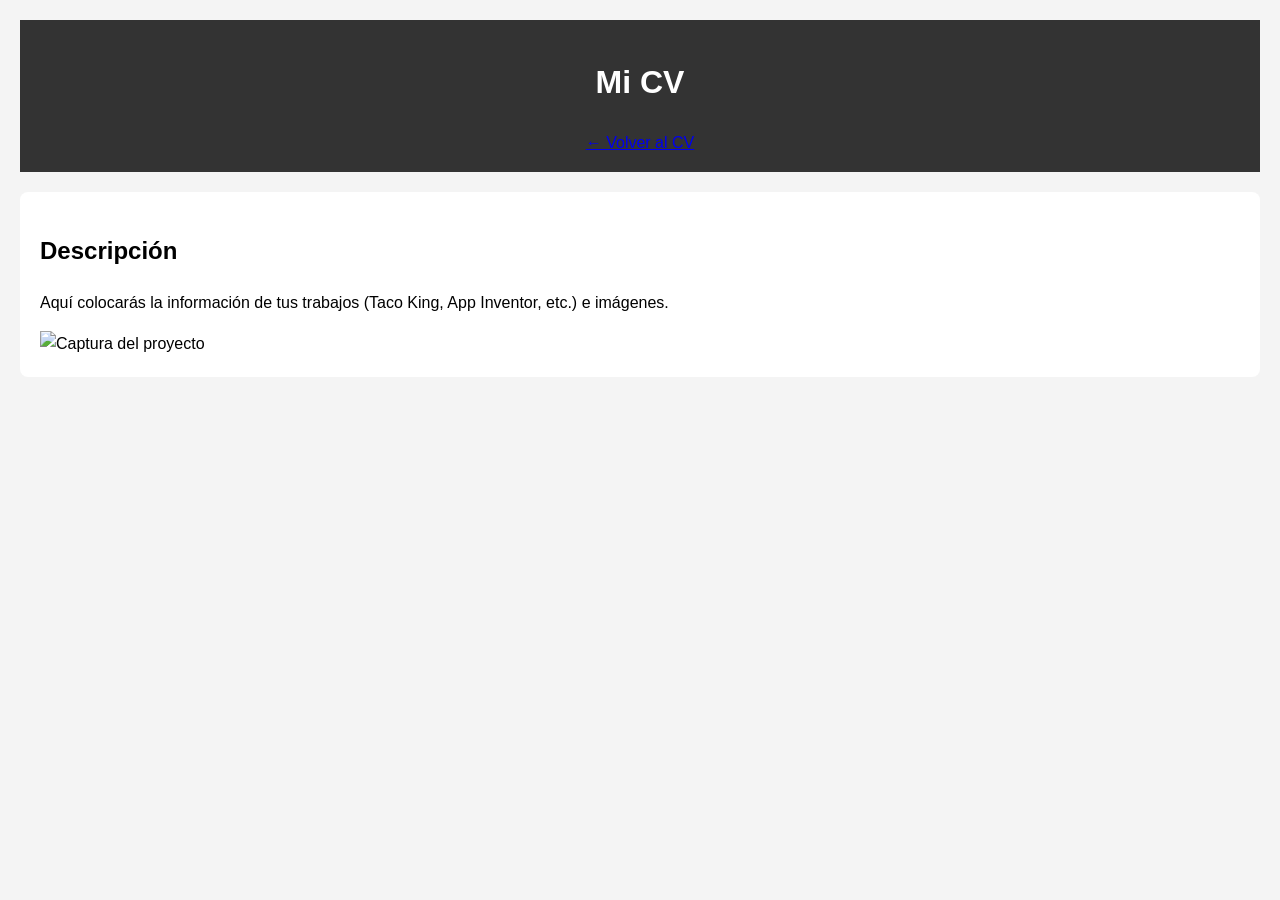
==== proyecto1.html @ 4bbd2e5c "Mi CV terminado con imagenes" ====
<!DOCTYPE html>
<html lang="es">
<head>
    <meta charset="UTF-8">
    <title>Mi CV</title>
    <link rel="stylesheet" href="estilo.css">
</head>
<body>
    <header>
        <h1>Mi CV</h1>
        <a href="index.html">← Volver al CV</a>
    </header>
    <main>
        <section>
            <h2>Descripción</h2>
            <p>Aquí colocarás la información de tus trabajos (Taco King, App Inventor, etc.) e imágenes.</p>
            <img src="img/tu-foto.jpg" alt="Captura del proyecto" width="400">
        </section>
    </main>
</body>
</html>
---- estilo.css ----
/* Estilos generales */
body {
    font-family: Arial, sans-serif;
    line-height: 1.6;
    margin: 0;
    padding: 20px;
    background-color: #f4f4f4;
}

header {
    background: #333;
    color: #fff;
    padding: 1rem;
    text-align: center;
}

section {
    background: #fff;
    margin: 20px 0;
    padding: 20px;
    border-radius: 8px;
}

/* Aplicando FLEX a la galería de proyectos */
.galeria {
    display: flex;
    flex-wrap: wrap;
    gap: 20px;
    justify-content: space-around;
}

article {
    border: 1px solid #ddd;
    padding: 15px;
    background: #fafafa;
    width: 200px;
    text-align: center;
}
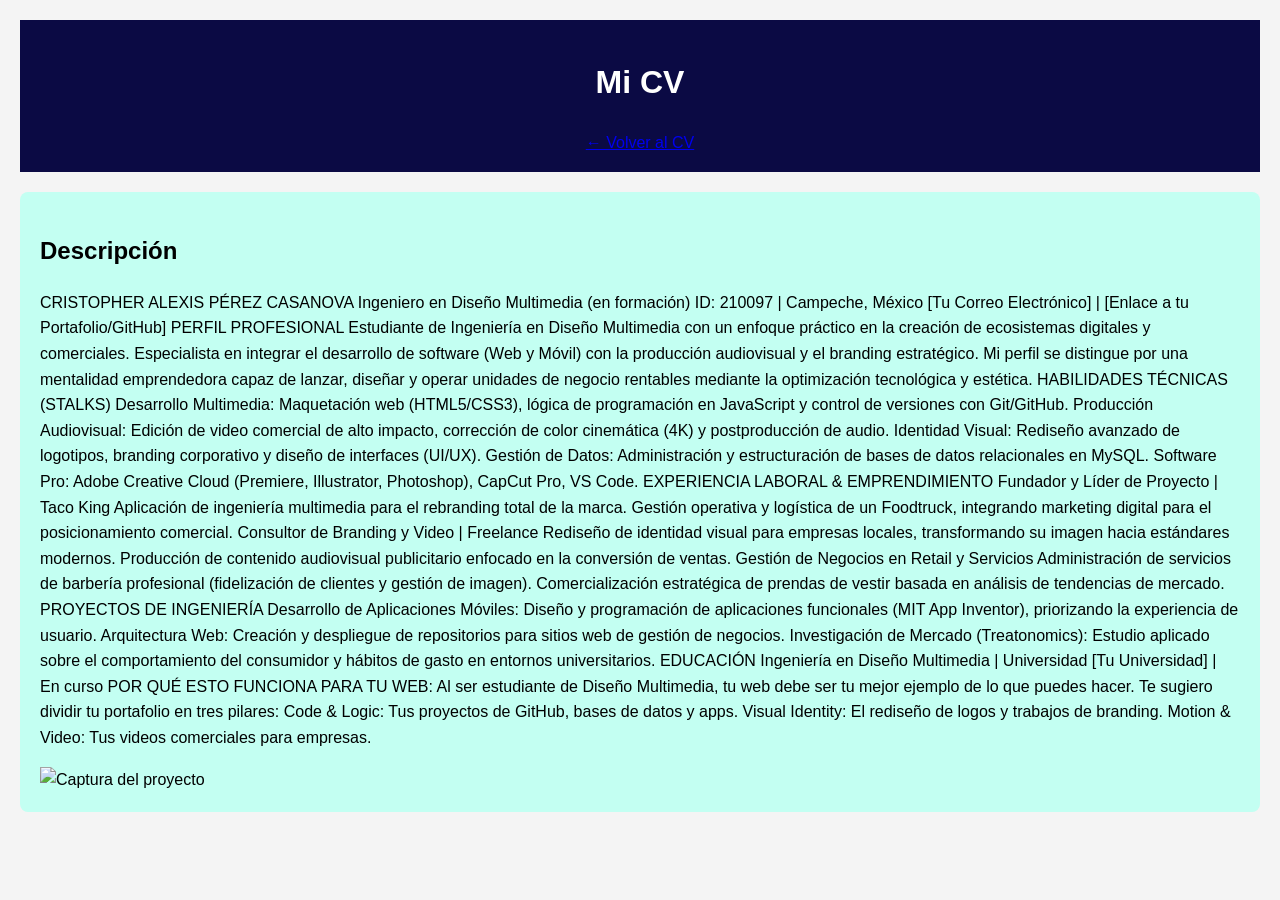
==== commit 2e2baa47: "Actualización de información y títulos" ====
--- a/proyecto1.html
+++ b/proyecto1.html
@@ -13,7 +13,62 @@
     <main>
         <section>
             <h2>Descripción</h2>
-            <p>Aquí colocarás la información de tus trabajos (Taco King, App Inventor, etc.) e imágenes.</p>
+            <p>CRISTOPHER ALEXIS PÉREZ CASANOVA
+Ingeniero en Diseño Multimedia (en formación)
+ID: 210097 | Campeche, México
+[Tu Correo Electrónico] | [Enlace a tu Portafolio/GitHub]
+
+PERFIL PROFESIONAL
+Estudiante de Ingeniería en Diseño Multimedia con un enfoque práctico en la creación de ecosistemas digitales y comerciales. Especialista en integrar el desarrollo de software (Web y Móvil) con la producción audiovisual y el branding estratégico. Mi perfil se distingue por una mentalidad emprendedora capaz de lanzar, diseñar y operar unidades de negocio rentables mediante la optimización tecnológica y estética.
+
+HABILIDADES TÉCNICAS (STALKS)
+Desarrollo Multimedia: Maquetación web (HTML5/CSS3), lógica de programación en JavaScript y control de versiones con Git/GitHub.
+
+Producción Audiovisual: Edición de video comercial de alto impacto, corrección de color cinemática (4K) y postproducción de audio.
+
+Identidad Visual: Rediseño avanzado de logotipos, branding corporativo y diseño de interfaces (UI/UX).
+
+Gestión de Datos: Administración y estructuración de bases de datos relacionales en MySQL.
+
+Software Pro: Adobe Creative Cloud (Premiere, Illustrator, Photoshop), CapCut Pro, VS Code.
+
+EXPERIENCIA LABORAL & EMPRENDIMIENTO
+Fundador y Líder de Proyecto | Taco King
+
+Aplicación de ingeniería multimedia para el rebranding total de la marca.
+
+Gestión operativa y logística de un Foodtruck, integrando marketing digital para el posicionamiento comercial.
+
+Consultor de Branding y Video | Freelance
+
+Rediseño de identidad visual para empresas locales, transformando su imagen hacia estándares modernos.
+
+Producción de contenido audiovisual publicitario enfocado en la conversión de ventas.
+
+Gestión de Negocios en Retail y Servicios
+
+Administración de servicios de barbería profesional (fidelización de clientes y gestión de imagen).
+
+Comercialización estratégica de prendas de vestir basada en análisis de tendencias de mercado.
+
+PROYECTOS DE INGENIERÍA
+Desarrollo de Aplicaciones Móviles: Diseño y programación de aplicaciones funcionales (MIT App Inventor), priorizando la experiencia de usuario.
+
+Arquitectura Web: Creación y despliegue de repositorios para sitios web de gestión de negocios.
+
+Investigación de Mercado (Treatonomics): Estudio aplicado sobre el comportamiento del consumidor y hábitos de gasto en entornos universitarios.
+
+EDUCACIÓN
+Ingeniería en Diseño Multimedia | Universidad [Tu Universidad] | En curso
+
+POR QUÉ ESTO FUNCIONA PARA TU WEB:
+Al ser estudiante de Diseño Multimedia, tu web debe ser tu mejor ejemplo de lo que puedes hacer. Te sugiero dividir tu portafolio en tres pilares:
+
+Code & Logic: Tus proyectos de GitHub, bases de datos y apps.
+
+Visual Identity: El rediseño de logos y trabajos de branding.
+
+Motion & Video: Tus videos comerciales para empresas.</p>
             <img src="img/tu-foto.jpg" alt="Captura del proyecto" width="400">
         </section>
     </main>
--- a/estilo.css
+++ b/estilo.css
@@ -8,14 +8,14 @@
 }
 
 header {
-    background: #333;
-    color: #fff;
+    background: #0b0a44;
+    color: #ffffff;
     padding: 1rem;
     text-align: center;
 }
 
 section {
-    background: #fff;
+    background: #c3fff2;
     margin: 20px 0;
     padding: 20px;
     border-radius: 8px;
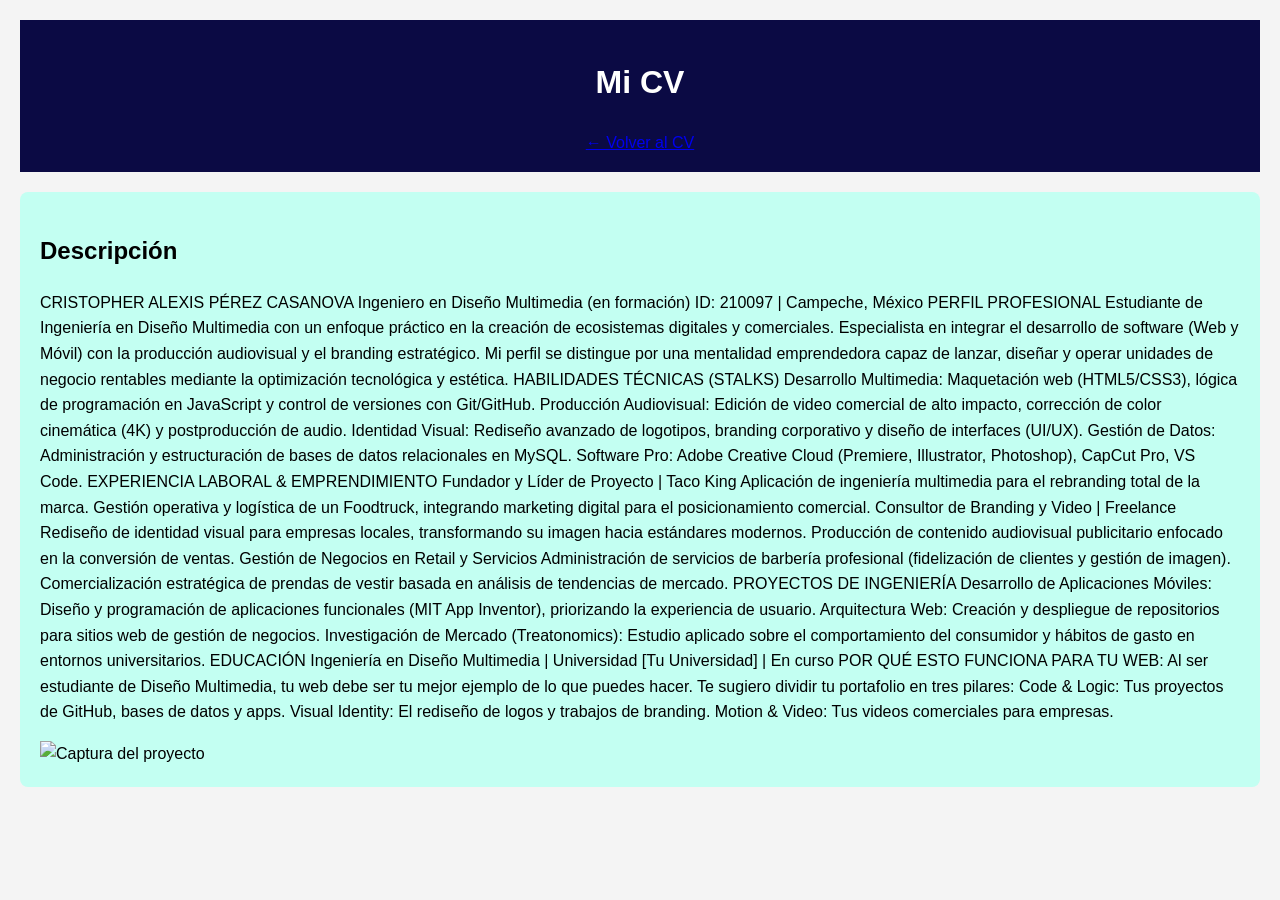
==== commit 4c206ce8: "Actualización de información y títulos" ====
--- a/proyecto1.html
+++ b/proyecto1.html
@@ -16,7 +16,6 @@
             <p>CRISTOPHER ALEXIS PÉREZ CASANOVA
 Ingeniero en Diseño Multimedia (en formación)
 ID: 210097 | Campeche, México
-[Tu Correo Electrónico] | [Enlace a tu Portafolio/GitHub]
 
 PERFIL PROFESIONAL
 Estudiante de Ingeniería en Diseño Multimedia con un enfoque práctico en la creación de ecosistemas digitales y comerciales. Especialista en integrar el desarrollo de software (Web y Móvil) con la producción audiovisual y el branding estratégico. Mi perfil se distingue por una mentalidad emprendedora capaz de lanzar, diseñar y operar unidades de negocio rentables mediante la optimización tecnológica y estética.
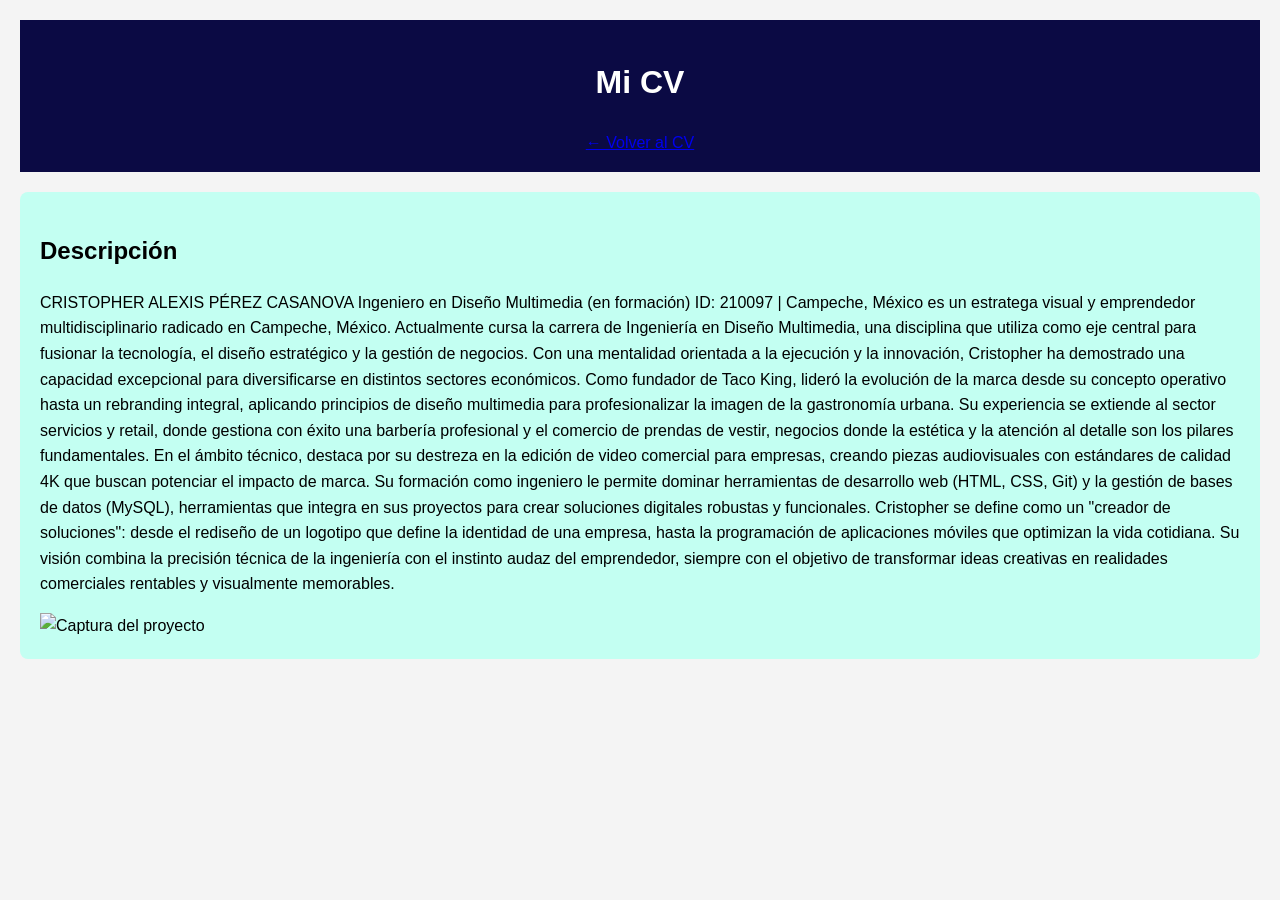
==== commit dea3a912: "Actualización de información y títulos" ====
--- a/proyecto1.html
+++ b/proyecto1.html
@@ -16,58 +16,13 @@
             <p>CRISTOPHER ALEXIS PÉREZ CASANOVA
 Ingeniero en Diseño Multimedia (en formación)
 ID: 210097 | Campeche, México
+ es un estratega visual y emprendedor multidisciplinario radicado en Campeche, México. Actualmente cursa la carrera de Ingeniería en Diseño Multimedia, una disciplina que utiliza como eje central para fusionar la tecnología, el diseño estratégico y la gestión de negocios.
 
-PERFIL PROFESIONAL
-Estudiante de Ingeniería en Diseño Multimedia con un enfoque práctico en la creación de ecosistemas digitales y comerciales. Especialista en integrar el desarrollo de software (Web y Móvil) con la producción audiovisual y el branding estratégico. Mi perfil se distingue por una mentalidad emprendedora capaz de lanzar, diseñar y operar unidades de negocio rentables mediante la optimización tecnológica y estética.
+Con una mentalidad orientada a la ejecución y la innovación, Cristopher ha demostrado una capacidad excepcional para diversificarse en distintos sectores económicos. Como fundador de Taco King, lideró la evolución de la marca desde su concepto operativo hasta un rebranding integral, aplicando principios de diseño multimedia para profesionalizar la imagen de la gastronomía urbana. Su experiencia se extiende al sector servicios y retail, donde gestiona con éxito una barbería profesional y el comercio de prendas de vestir, negocios donde la estética y la atención al detalle son los pilares fundamentales.
 
-HABILIDADES TÉCNICAS (STALKS)
-Desarrollo Multimedia: Maquetación web (HTML5/CSS3), lógica de programación en JavaScript y control de versiones con Git/GitHub.
+En el ámbito técnico, destaca por su destreza en la edición de video comercial para empresas, creando piezas audiovisuales con estándares de calidad 4K que buscan potenciar el impacto de marca. Su formación como ingeniero le permite dominar herramientas de desarrollo web (HTML, CSS, Git) y la gestión de bases de datos (MySQL), herramientas que integra en sus proyectos para crear soluciones digitales robustas y funcionales.
 
-Producción Audiovisual: Edición de video comercial de alto impacto, corrección de color cinemática (4K) y postproducción de audio.
-
-Identidad Visual: Rediseño avanzado de logotipos, branding corporativo y diseño de interfaces (UI/UX).
-
-Gestión de Datos: Administración y estructuración de bases de datos relacionales en MySQL.
-
-Software Pro: Adobe Creative Cloud (Premiere, Illustrator, Photoshop), CapCut Pro, VS Code.
-
-EXPERIENCIA LABORAL & EMPRENDIMIENTO
-Fundador y Líder de Proyecto | Taco King
-
-Aplicación de ingeniería multimedia para el rebranding total de la marca.
-
-Gestión operativa y logística de un Foodtruck, integrando marketing digital para el posicionamiento comercial.
-
-Consultor de Branding y Video | Freelance
-
-Rediseño de identidad visual para empresas locales, transformando su imagen hacia estándares modernos.
-
-Producción de contenido audiovisual publicitario enfocado en la conversión de ventas.
-
-Gestión de Negocios en Retail y Servicios
-
-Administración de servicios de barbería profesional (fidelización de clientes y gestión de imagen).
-
-Comercialización estratégica de prendas de vestir basada en análisis de tendencias de mercado.
-
-PROYECTOS DE INGENIERÍA
-Desarrollo de Aplicaciones Móviles: Diseño y programación de aplicaciones funcionales (MIT App Inventor), priorizando la experiencia de usuario.
-
-Arquitectura Web: Creación y despliegue de repositorios para sitios web de gestión de negocios.
-
-Investigación de Mercado (Treatonomics): Estudio aplicado sobre el comportamiento del consumidor y hábitos de gasto en entornos universitarios.
-
-EDUCACIÓN
-Ingeniería en Diseño Multimedia | Universidad [Tu Universidad] | En curso
-
-POR QUÉ ESTO FUNCIONA PARA TU WEB:
-Al ser estudiante de Diseño Multimedia, tu web debe ser tu mejor ejemplo de lo que puedes hacer. Te sugiero dividir tu portafolio en tres pilares:
-
-Code & Logic: Tus proyectos de GitHub, bases de datos y apps.
-
-Visual Identity: El rediseño de logos y trabajos de branding.
-
-Motion & Video: Tus videos comerciales para empresas.</p>
+Cristopher se define como un "creador de soluciones": desde el rediseño de un logotipo que define la identidad de una empresa, hasta la programación de aplicaciones móviles que optimizan la vida cotidiana. Su visión combina la precisión técnica de la ingeniería con el instinto audaz del emprendedor, siempre con el objetivo de transformar ideas creativas en realidades comerciales rentables y visualmente memorables.</p>
             <img src="img/tu-foto.jpg" alt="Captura del proyecto" width="400">
         </section>
     </main>
